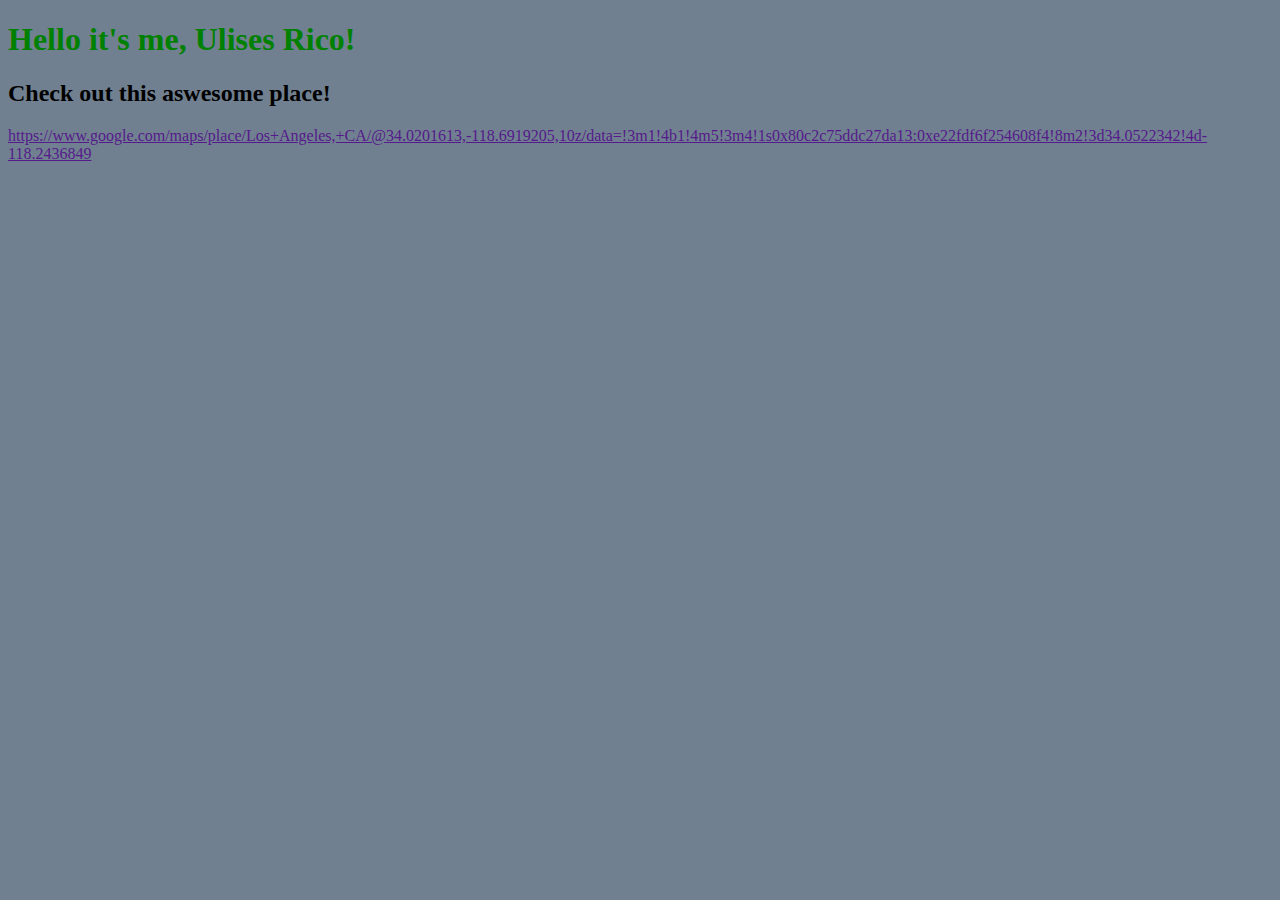
==== index.html @ 63248bd4 "First Commit" ====
<!DOCTYPE html>
<html>
  <head>
    <title>Welcome!</title>
    <style type="text/css">
      body {
        background: #708090
      }
      h1 {
        color: green;
      }
    </style>
  </head>
  <body>
    <h1>Hello it's me, Ulises Rico!</h1>
    <h2>Check out this aswesome place!</h2>
    <a href="">https://www.google.com/maps/place/Los+Angeles,+CA/@34.0201613,-118.6919205,10z/data=!3m1!4b1!4m5!3m4!1s0x80c2c75ddc27da13:0xe22fdf6f254608f4!8m2!3d34.0522342!4d-118.2436849</a>
  </body>
</html>
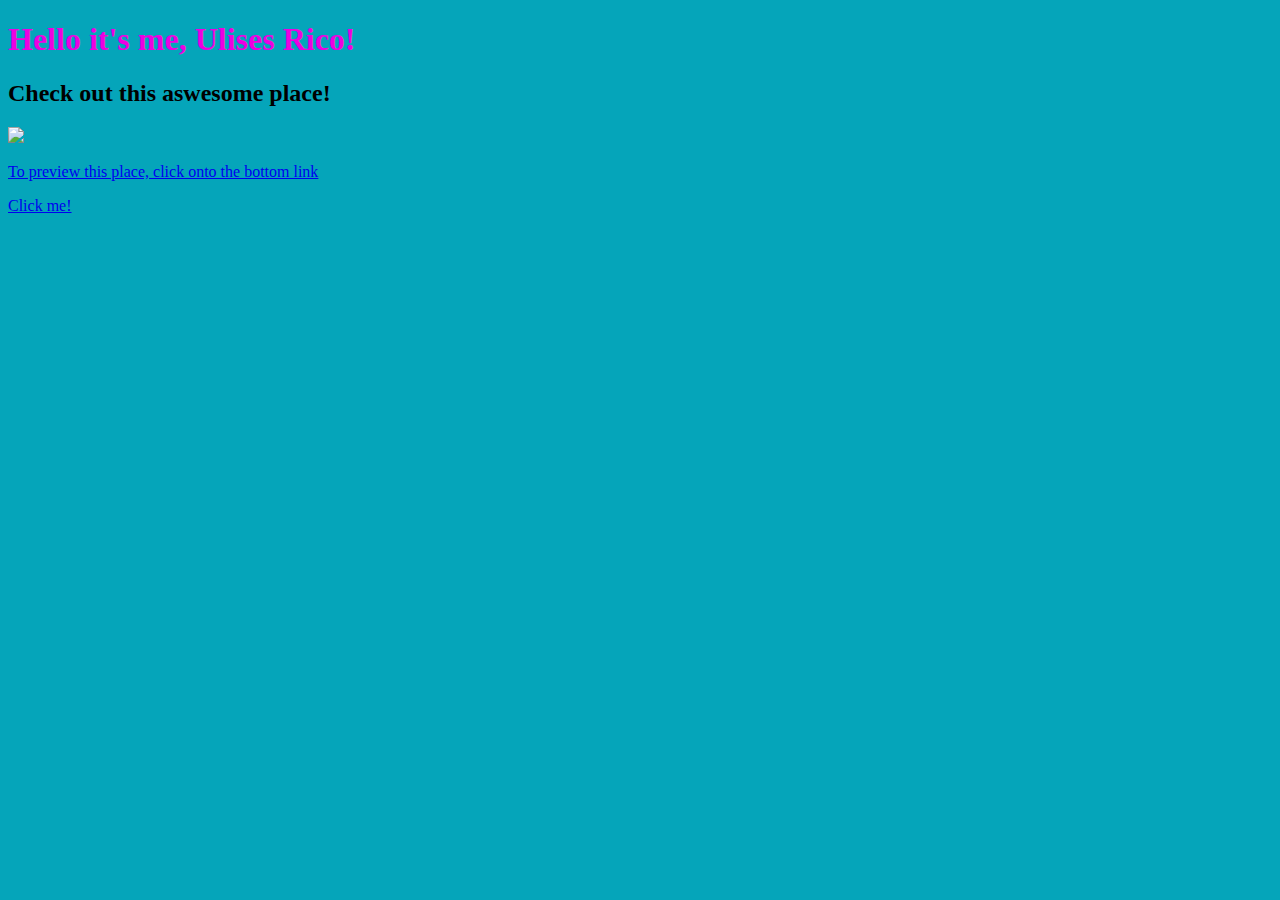
==== commit 35a191ff: "Update index" ====
--- a/index.html
+++ b/index.html
@@ -4,16 +4,20 @@
     <title>Welcome!</title>
     <style type="text/css">
       body {
-        background: #708090
+        background: #05a5ba
       }
       h1 {
-        color: green;
+        color: #ed00e1;
       }
     </style>
   </head>
   <body>
     <h1>Hello it's me, Ulises Rico!</h1>
     <h2>Check out this aswesome place!</h2>
-    <a href="">https://www.google.com/maps/place/Los+Angeles,+CA/@34.0201613,-118.6919205,10z/data=!3m1!4b1!4m5!3m4!1s0x80c2c75ddc27da13:0xe22fdf6f254608f4!8m2!3d34.0522342!4d-118.2436849</a>
+    <img src="https://static.dezeen.com/uploads/2017/03/los-angeles-skyline-2030-visualhouse_dezeen_hero-852x480.jpg">
+
+        <p><a href="url">To preview this place, click onto the bottom link</a></p>
+        <a href="https://en.wikipedia.org/wiki/Los_Angeles">Click me!</a>
+
   </body>
 </html>
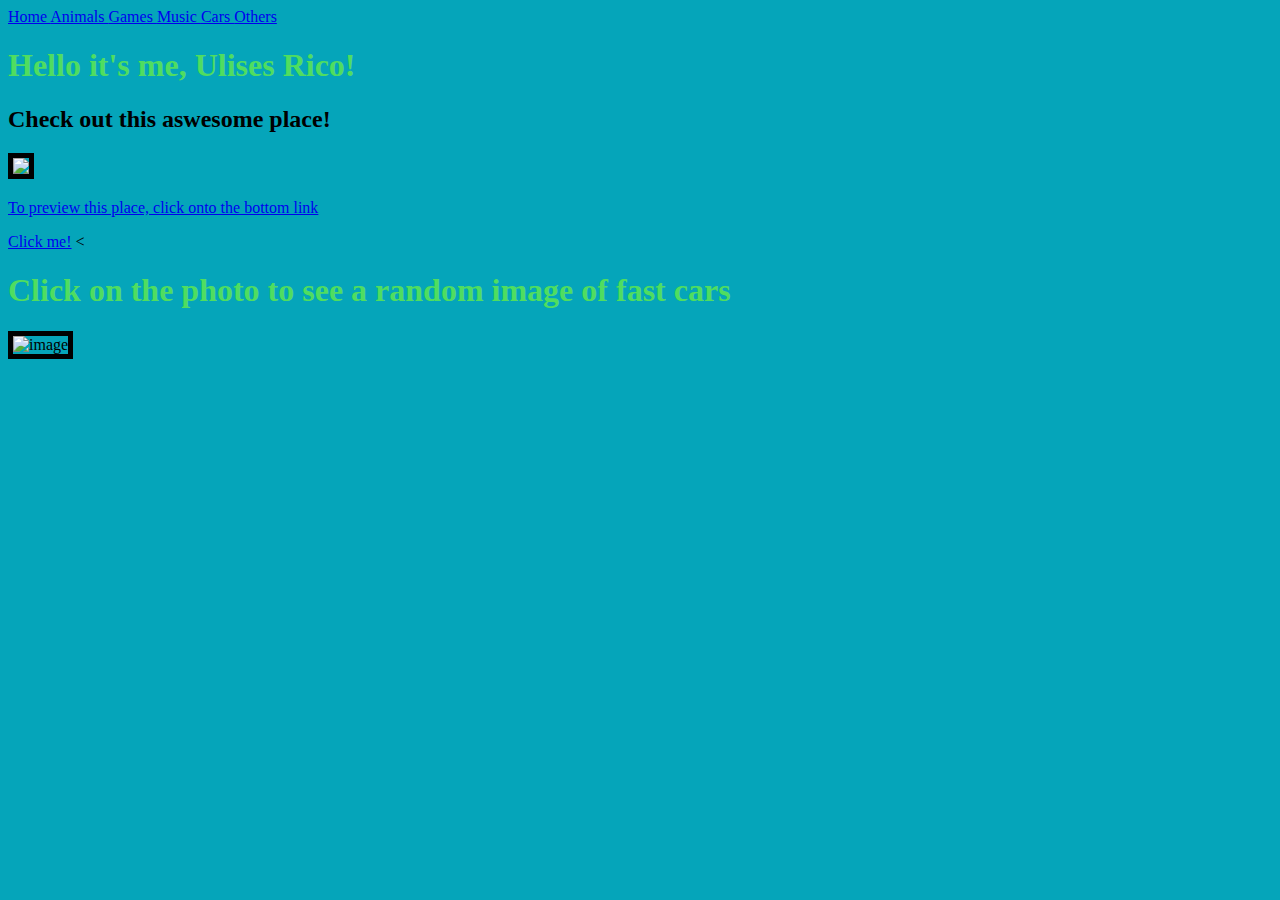
==== commit 7d3300b7: "gh-pages" ====
--- a/index.html
+++ b/index.html
@@ -2,22 +2,85 @@
 <html>
   <head>
     <title>Welcome!</title>
+    <link rel="stylesheet" type="text/css" href="styles.css">
     <style type="text/css">
       body {
         background: #05a5ba
       }
       h1 {
-        color: #ed00e1;
+        color: #4fdd60;
       }
     </style>
   </head>
   <body>
+    <div class="topnav">
+        <a class="active" href="index.html" style="text-align:center"; height: 100px;> Home </a>
+        <a href="animals.html"> Animals </a>
+        <a href="games.html"> Games  </a>
+        <a href="music.html"> Music </a>
+        <a href="cars.html" style> Cars </a>
+        <a href="birthday.html"> Others </a>
+    </div>
     <h1>Hello it's me, Ulises Rico!</h1>
     <h2>Check out this aswesome place!</h2>
-    <img src="https://static.dezeen.com/uploads/2017/03/los-angeles-skyline-2030-visualhouse_dezeen_hero-852x480.jpg">
+    <img src="https://static.dezeen.com/uploads/2017/03/los-angeles-skyline-2030-visualhouse_dezeen_hero-852x480.jpg" border="5">
 
         <p><a href="url">To preview this place, click onto the bottom link</a></p>
         <a href="https://en.wikipedia.org/wiki/Los_Angeles">Click me!</a>
 
+<html>
+  <head>
+    <title></title>
+    <style>
+    img {
+      width: 50%;
+    }
+    </style>
+  </head>
+
+  <body>
+    <
+<html>
+  <head>
+    <title></title>
+    <style>
+    img {
+      width: 50%;
+    }
+    </style>
+  </head>
+
+  <body>
+    <h1>Click on the photo to see a random image of fast cars</h1>
+    <img src="http://hanabi.autoweek.com/sites/default/files/styles/gen-1200-675/public/porschecover.jpg?itok=g3Zfcyyb" border="5" alt='image' id="changeablePic" onClick="change();">
+        <script type="text/javascript">
+      var lamboPic = "https://www.autocar.co.uk/sites/autocar.co.uk/files/styles/body-image/public/lamborghini-aventador_0.jpg";
+      var bugattiPic = "https://moneyinc.com/wp-content/uploads/2016/08/The-Best-Supercars-From-The-2016-Geneva-Motor-Show-Bugatti-Chiron.png";
+      var mclarenp1Pic = "http://imagesvc.timeincapp.com/v3/foundry/image/?q=70&w=1440&url=https%3A%2F%2Ftimedotcom.files.wordpress.com%2F2017%2F11%2Fmclaren-p1-xp05.jpg%3Fquality%3D85";
+      var mercedesPic = "https://di-uploads-pod7.s3.amazonaws.com/silverstarag/uploads/2018/01/P1090055_Fotor.jpg";
+      var koenigseggPic = "https://icdn-2.motor1.com/images/mgl/21ONz/s1/koenigsegg-regera-aero-package.jpg";
+      var audiPic = "https://www.autoguide.com/blog/wp-content/gallery/r8-oval-pipes-yellow/Audi-R8-Spied-8.jpg";
+      var mustangPic = "https://hips.hearstapps.com/hmg-prod.s3.amazonaws.com/images/magnetic-mustang-3-1510587680.jpg";
+      var gtrPic = "https://s3.amazonaws.com/dealerteamwork.bucket.1/oem-nissan/img/1479582944-2017-nissan-gtr-red-565-horsepower-original.jpg";
+      var laferrariPic = "https://www.autocar.co.uk/sites/autocar.co.uk/files/styles/body-image/public/ferrari-laferrari.jpg";
+      var martinPic = "http://fatlace.com/wp-content/uploads/2013/01/22.png";
+      var animalPics = [lamboPic, bugattiPic, mclarenp1Pic, mercedesPic, koenigseggPic, audiPic, mustangPic, gtrPic, laferrariPic, martinPic ];
+
+      function change() {
+        var image = document.getElementById('changeablePic');
+        var animalPic = getRandomInt(0, 10)
+        image.src = animalPics[animalPic]
+      }
+
+      function getRandomInt(min, max) {
+        min = Math.ceil(min);
+        max = Math.floor(max);
+        return Math.floor(Math.random() * (max - min)) + min;
+        //The maximum is exclusive and the minimum is inclusive
+      }
+    </script>
   </body>
 </html>
+
+  </body>
+</html>
